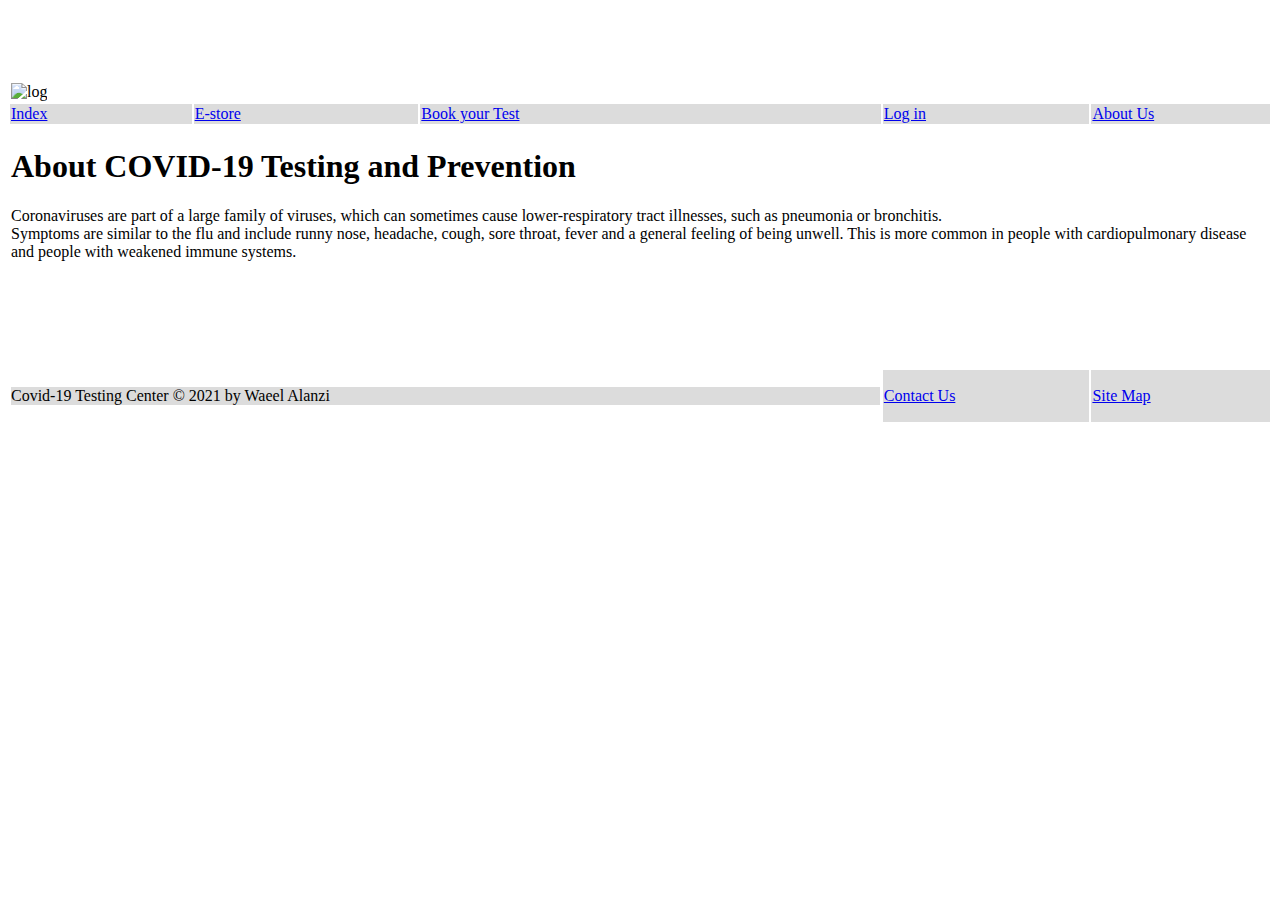
==== about.html @ 26828cb0 "add" ====
<!DOCTYPE html>
<!-- My First web page --> 
<html lang="en">
<head>
  <meta charset="utf-8">
  <title> My web page </title>
  <link rel="stylesheet" href="css/default.css">
</head>
 


<table>
				<tr>
					<td colspan="5"> 	<img src="images/log.jpg" alt="log" class="center">
			  </td>
				</td>
		
		
		
		        <tr style="background-color: Gainsboro ">
		            <td><a href="index.html">Index</a></td>
		            <td><a href="estor.html">E-store</a></td>
					<td><a href="booking.html">Book your Test</a></td>
					<td><a href="login.html">Log in</a></td>
					<td><a href="about.html">About Us</a></td>
				</tr>

				<tr>
					<td colspan="5"><h1> About COVID-19 Testing and Prevention</h1>
					<p> ​Coronaviruses are part of a large family of viruses, which can sometimes cause lower-respiratory tract illnesses, such as pneumonia or bronchitis.  <br>
					Symptoms are similar to the flu and include runny nose, headache, cough, sore throat, fever and a general feeling of being unwell. This is more common in people with cardiopulmonary 
					disease and people with weakened immune systems.
                <br>
				<br>
				<br>
				<br>
				 <br>
				<br>
			
                   </p>

						</td>
			
				</tr>
				<br>
				<br>
				<br>
				<br>
				<tr>
	   <td colspan="3">
	   <p style="background-color: Gainsboro ">Covid-19 Testing Center &copy 2021 by Waeel Alanzi </p>
	    </td>
		<td style="background-color: Gainsboro">  <a href="contact.html">Contact Us</a> </td>
      <td style="background-color: Gainsboro"> <a href="site.html">Site Map</a></td>

  </tr>	
         


</html>
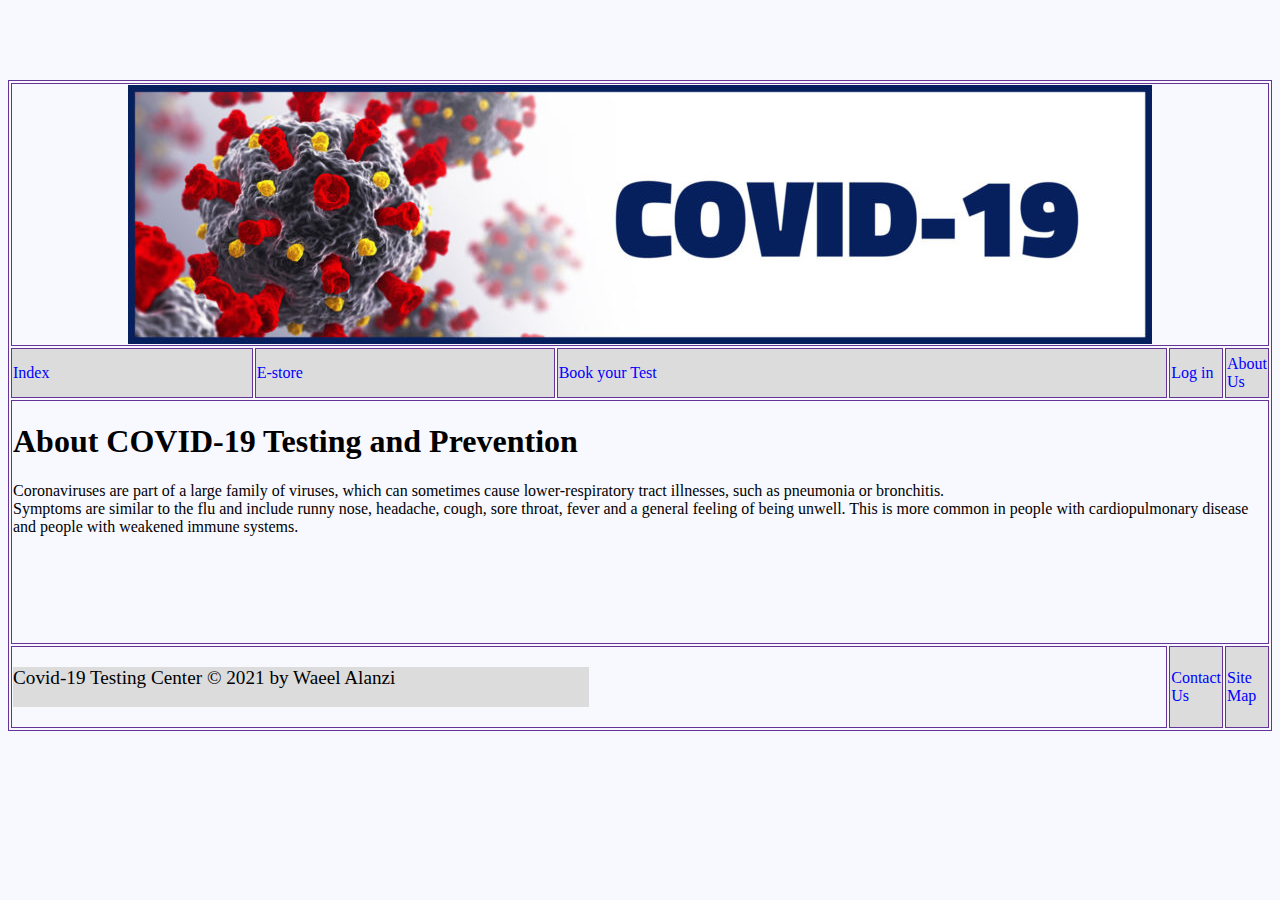
==== commit 4ec82499: "A" ====
--- a/about.html
+++ b/about.html
@@ -2,13 +2,47 @@
 <!-- My First web page --> 
 <html lang="en">
 <head>
-  <meta charset="utf-8">
-  <title> My web page </title>
-  <link rel="stylesheet" href="css/default.css">
+<meta charset="utf-8">
+<title> My web page </title>
 </head>
- 
 
 
+<body style="background-color:#F8F8FF;">
+<style>
+
+table, th, td {
+    border: 1.5px solid RebeccaPurple;
+}
+body {
+  background-color: lightblue;
+}
+</style>
+<style>
+img {
+  display: block;
+  margin-left: auto;
+  margin-right: auto;
+}
+
+</style>
+<style>
+a:link {
+  color: blue;
+  background-color: transparent;
+  text-decoration: none;
+}
+
+a:hover {
+  color: red;
+  background-color: transparent;
+  text-decoration: underline;
+}
+a:active {
+  color: yellow;
+  background-color: transparent;
+  text-decoration: underline;
+}
+</style>
 <table>
 				<tr>
 					<td colspan="5"> 	<img src="images/log.jpg" alt="log" class="center">
@@ -17,7 +51,7 @@
 		
 		
 		
-		        <tr style="background-color: Gainsboro ">
+		        <tr style="background-color: Gainsboro ; width: 70%; height: 50px;">
 		            <td><a href="index.html">Index</a></td>
 		            <td><a href="estor.html">E-store</a></td>
 					<td><a href="booking.html">Book your Test</a></td>
@@ -48,13 +82,13 @@
 				<br>
 				<tr>
 	   <td colspan="3">
-	   <p style="background-color: Gainsboro ">Covid-19 Testing Center &copy 2021 by Waeel Alanzi </p>
+	   <p style="background-color: Gainsboro ; width: 50%; height: 40px;font-size: 120% ">Covid-19 Testing Center &copy 2021 by Waeel Alanzi </p>
 	    </td>
-		<td style="background-color: Gainsboro">  <a href="contact.html">Contact Us</a> </td>
-      <td style="background-color: Gainsboro"> <a href="site.html">Site Map</a></td>
+		<td style="background-color: Gainsboro ; width: 2%; height: 4px;" >  <a href="contact.html">Contact Us</a> </td>
+      <td style="background-color: Gainsboro ; width: 2%; height: 4px;"> <a href=site.html">Site Map</a></td>
 
   </tr>	
          
 
-
+</body>
 </html>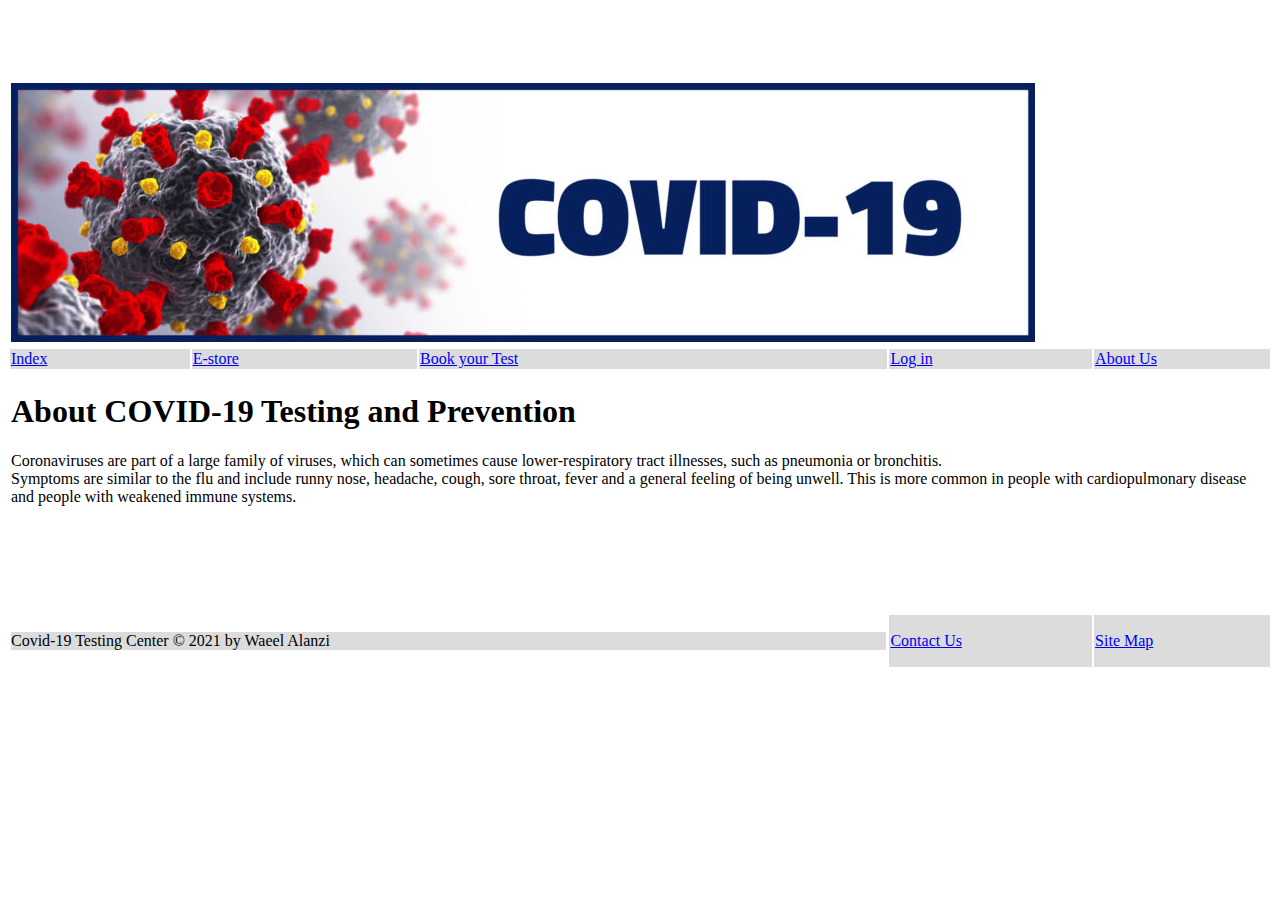
==== commit b0468f00: "Edit" ====
--- a/about.html
+++ b/about.html
@@ -2,47 +2,13 @@
 <!-- My First web page --> 
 <html lang="en">
 <head>
-<meta charset="utf-8">
-<title> My web page </title>
+  <meta charset="utf-8">
+  <title> My web page </title>
+  <link rel="stylesheet" href="css/default.css">
 </head>
+ 
 
 
-<body style="background-color:#F8F8FF;">
-<style>
-
-table, th, td {
-    border: 1.5px solid RebeccaPurple;
-}
-body {
-  background-color: lightblue;
-}
-</style>
-<style>
-img {
-  display: block;
-  margin-left: auto;
-  margin-right: auto;
-}
-
-</style>
-<style>
-a:link {
-  color: blue;
-  background-color: transparent;
-  text-decoration: none;
-}
-
-a:hover {
-  color: red;
-  background-color: transparent;
-  text-decoration: underline;
-}
-a:active {
-  color: yellow;
-  background-color: transparent;
-  text-decoration: underline;
-}
-</style>
 <table>
 				<tr>
 					<td colspan="5"> 	<img src="images/log.jpg" alt="log" class="center">
@@ -51,7 +17,7 @@
 		
 		
 		
-		        <tr style="background-color: Gainsboro ; width: 70%; height: 50px;">
+		        <tr style="background-color: Gainsboro ">
 		            <td><a href="index.html">Index</a></td>
 		            <td><a href="estor.html">E-store</a></td>
 					<td><a href="booking.html">Book your Test</a></td>
@@ -82,13 +48,13 @@
 				<br>
 				<tr>
 	   <td colspan="3">
-	   <p style="background-color: Gainsboro ; width: 50%; height: 40px;font-size: 120% ">Covid-19 Testing Center &copy 2021 by Waeel Alanzi </p>
+	   <p style="background-color: Gainsboro ">Covid-19 Testing Center &copy 2021 by Waeel Alanzi </p>
 	    </td>
-		<td style="background-color: Gainsboro ; width: 2%; height: 4px;" >  <a href="contact.html">Contact Us</a> </td>
-      <td style="background-color: Gainsboro ; width: 2%; height: 4px;"> <a href=site.html">Site Map</a></td>
+		<td style="background-color: Gainsboro">  <a href="contact.html">Contact Us</a> </td>
+      <td style="background-color: Gainsboro"> <a href="site.html">Site Map</a></td>
 
   </tr>	
          
 
-</body>
+
 </html>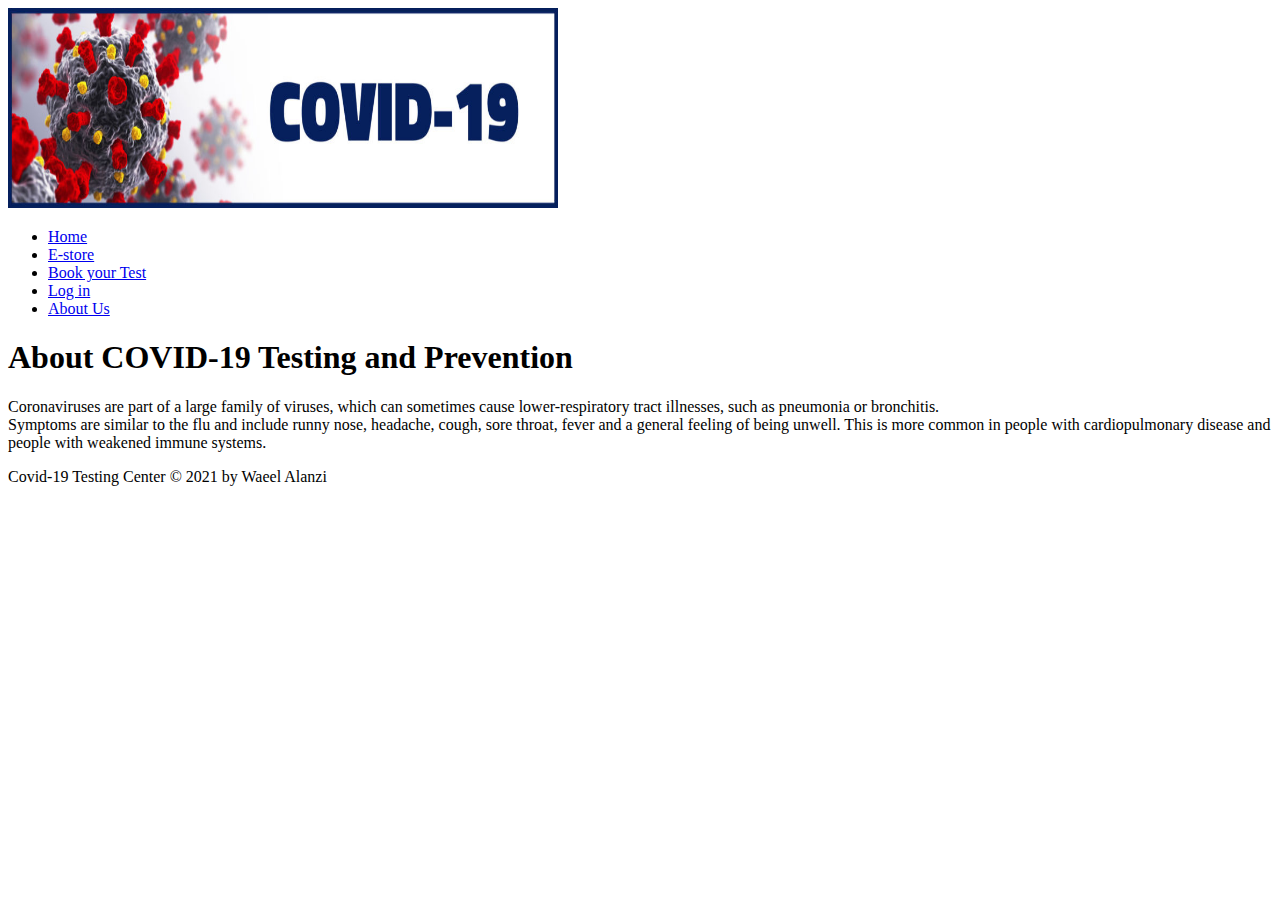
==== commit e90a39b2: "Add files via upload" ====
--- a/about.html
+++ b/about.html
@@ -1,60 +1,48 @@
 <!DOCTYPE html>
-<!-- My First web page --> 
+<!-- my first web page -->
 <html lang="en">
 <head>
-  <meta charset="utf-8">
-  <title> My web page </title>
+<meta charset="utf-8">
+  <title>My Web Page</title>
   <link rel="stylesheet" href="css/default.css">
 </head>
- 
+<body>
 
-
-<table>
-				<tr>
-					<td colspan="5"> 	<img src="images/log.jpg" alt="log" class="center">
-			  </td>
-				</td>
-		
-		
-		
-		        <tr style="background-color: Gainsboro ">
-		            <td><a href="index.html">Index</a></td>
-		            <td><a href="estor.html">E-store</a></td>
-					<td><a href="booking.html">Book your Test</a></td>
-					<td><a href="login.html">Log in</a></td>
-					<td><a href="about.html">About Us</a></td>
-				</tr>
-
-				<tr>
-					<td colspan="5"><h1> About COVID-19 Testing and Prevention</h1>
-					<p> ​Coronaviruses are part of a large family of viruses, which can sometimes cause lower-respiratory tract illnesses, such as pneumonia or bronchitis.  <br>
+   <header>
+      <div id="logo">
+	        <img src="images/log.jpg" alt="logo" width="550" height="200" class="center">
+	  </div>
+	  <nav id="mainMenue">
+	    <ul id="mainLinks">
+		            <li><a href="index.html">Home</a></li>
+		            <li><a href="estor.html">E-store</a></li>
+					<li><a href="booking.html">Book your Test</a></li>
+					<li><a href="login.html">Log in</a></li>
+					<li><a href="about.html">About Us</a></li>
+		</ul>
+     </nav>		
+   </header>
+   
+   <main>
+      <article id="textLeft">
+            <h1>About COVID-19 Testing and Prevention</h1>
+					<p> Coronaviruses are part of a large family of viruses, which can sometimes cause lower-respiratory tract illnesses, such as pneumonia or bronchitis.  <br>
 					Symptoms are similar to the flu and include runny nose, headache, cough, sore throat, fever and a general feeling of being unwell. This is more common in people with cardiopulmonary 
 					disease and people with weakened immune systems.
-                <br>
-				<br>
-				<br>
-				<br>
-				 <br>
-				<br>
-			
+
                    </p>
+	  </article>
 
-						</td>
-			
-				</tr>
-				<br>
-				<br>
-				<br>
-				<br>
-				<tr>
-	   <td colspan="3">
-	   <p style="background-color: Gainsboro ">Covid-19 Testing Center &copy 2021 by Waeel Alanzi </p>
-	    </td>
-		<td style="background-color: Gainsboro">  <a href="contact.html">Contact Us</a> </td>
-      <td style="background-color: Gainsboro"> <a href="site.html">Site Map</a></td>
-
-  </tr>	
-         
-
-
-</html>+   </main>
+   
+   
+   <footer>
+       <div id="copyRight">
+	   <p>Covid-19 Testing Center &copy 2021 by Waeel Alanzi</p>
+	   </div>
+	   
+	   		 
+   </footer>
+   
+  </body>
+</html> 